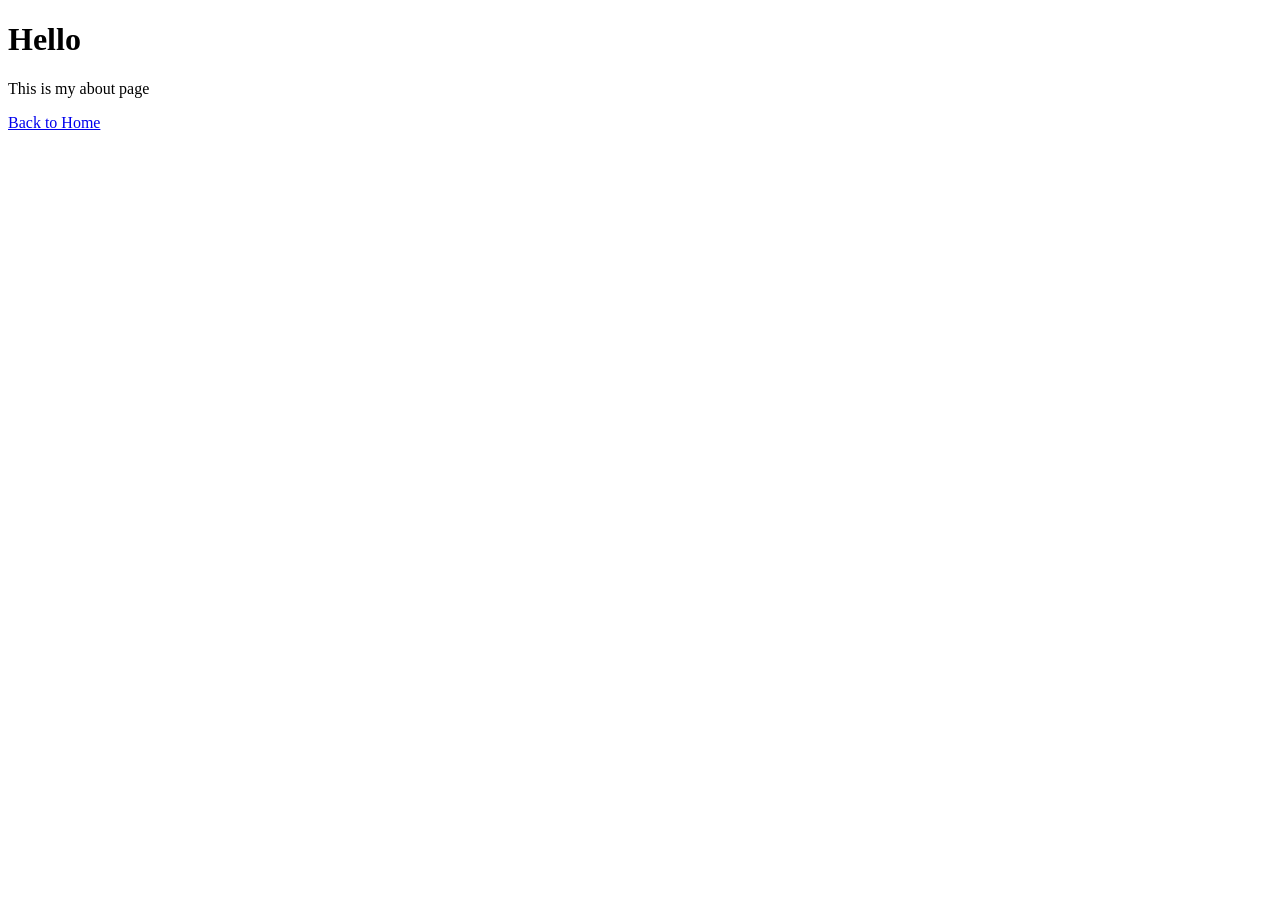
==== about.html @ d207c021 "Add about page" ====
<!DOCTYPE html>
<html>
    <head><title>About me</title></head>
    <body>
        <h1>Hello</h1>
        <p>This is my about page</p>
        <a href="index.html">Back to Home</a>
    </body>
</html>
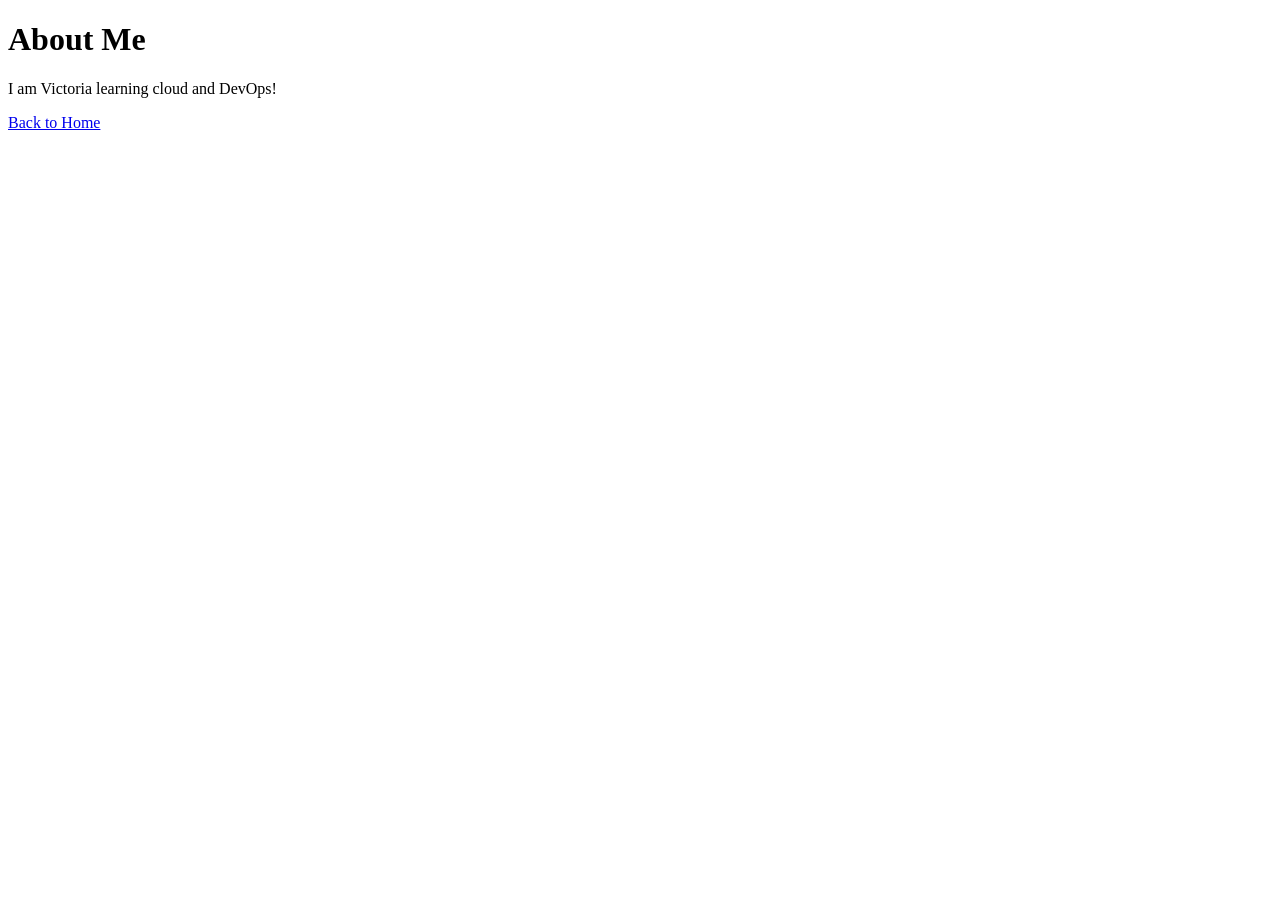
==== commit f7003c0b: "Add about page and link" ====
--- a/about.html
+++ b/about.html
@@ -1,9 +1,9 @@
 <!DOCTYPE html>
 <html>
-    <head><title>About me</title></head>
+    <head><title>About Me</title></head>
     <body>
-        <h1>Hello</h1>
-        <p>This is my about page</p>
+        <h1>About Me</h1>
+        <p>I am Victoria learning cloud and DevOps!</p>
         <a href="index.html">Back to Home</a>
     </body>
 </html>
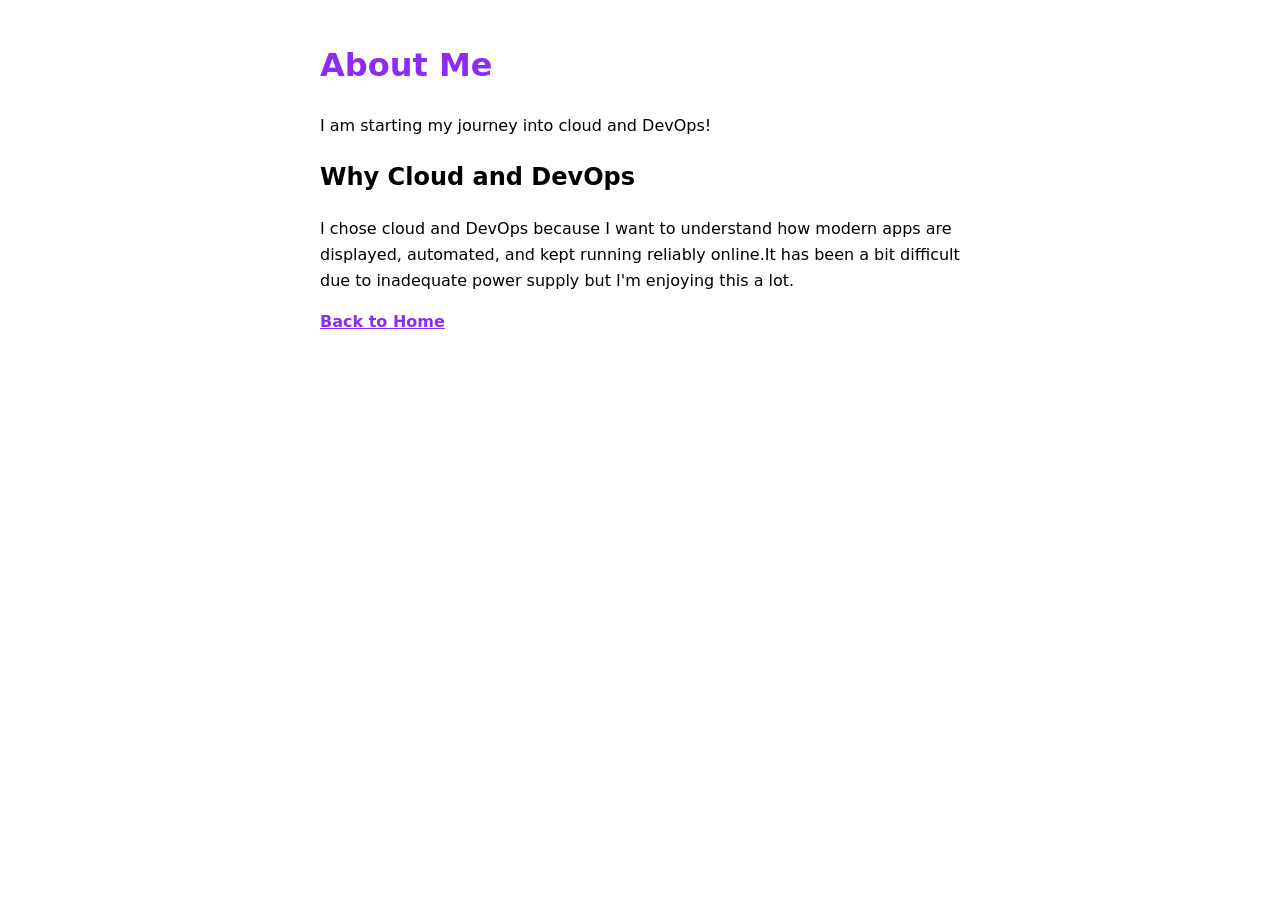
==== commit a0768bd4: "Add CSS styling and personal content" ====
--- a/about.html
+++ b/about.html
@@ -1,9 +1,15 @@
 <!DOCTYPE html>
 <html>
-    <head><title>About Me</title></head>
+    <head><title>About Me</title>
+       <link rel="stylesheet" href="style.css"> 
+    </head>
     <body>
         <h1>About Me</h1>
-        <p>I am Victoria learning cloud and DevOps!</p>
+        <p>I am starting my journey into cloud and DevOps!</p>
+
+        <h2>Why Cloud and DevOps</h2>
+        <p>I chose cloud and DevOps because I want to understand how modern apps are displayed, automated, and kept running reliably online.It has been a bit difficult due to inadequate power supply but I'm enjoying this a lot.</p>
+
         <a href="index.html">Back to Home</a>
     </body>
 </html>
--- a/style.css
+++ b/style.css
@@ -0,0 +1,3 @@
+body{ font-family: system-ui, sans-serif; max-width: 640px; margin: 40px auto; padding: 0 16px; line-height: 1.6; }
+h1 { color: #8b2cf5; }
+a { color: #8b2cf5; font-weight: bold; } 
